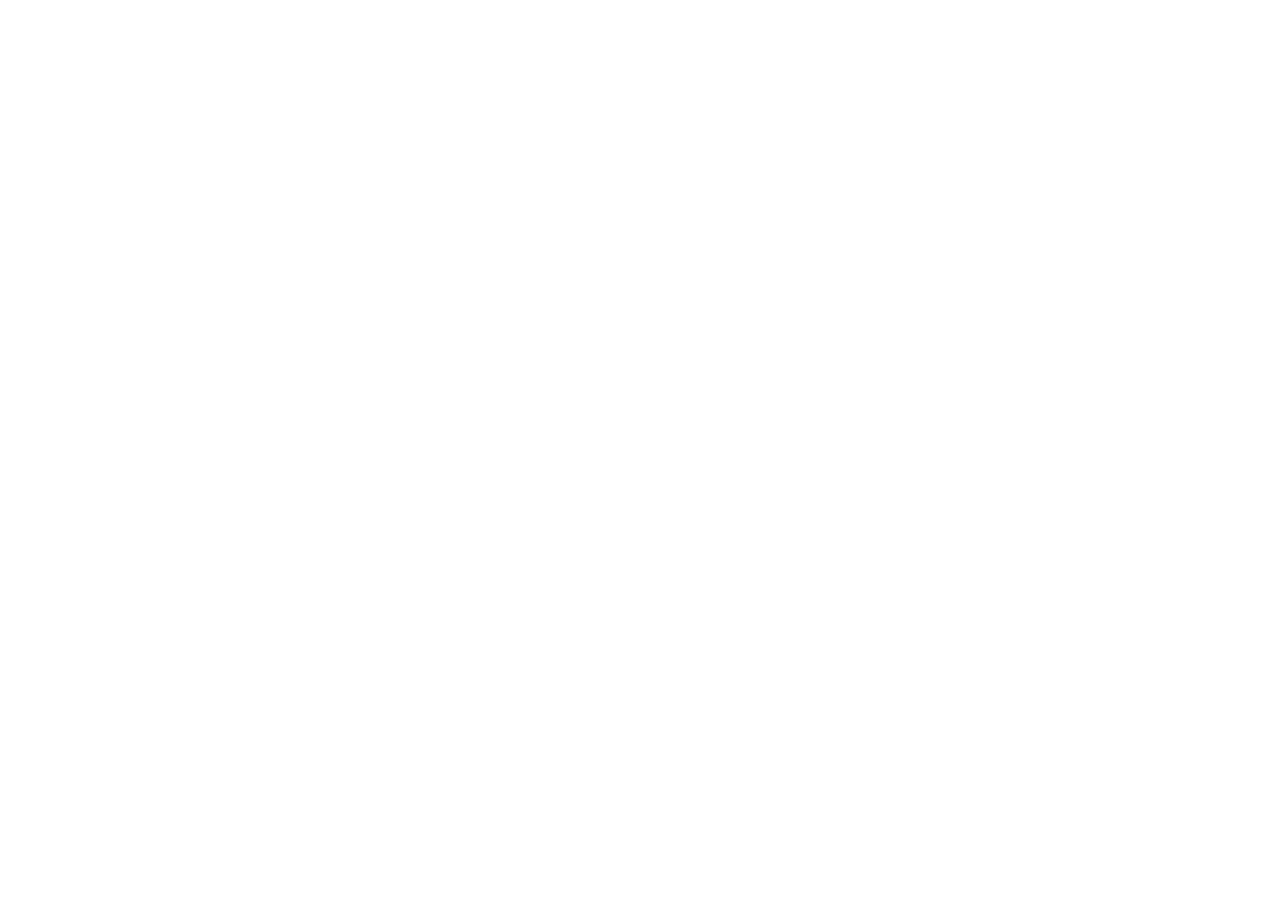
==== index.html @ ae6f1c69 "index" ====
<!DOCTYPE html>
<html lang="en">
<head>
    <meta charset="UTF-8">
    <meta http-equiv="X-UA-Compatible" content="IE=edge">
    <meta name="viewport" content="width=device-width, initial-scale=1.0">
    <title>Fit</title>

</head>
<body>
    <div id="container">
        <header>
            
        </header>
        <nav>
            
        </nav>
        <div id="content">
            <section id="section">
                <article class="article">

                </article>
                <article class="article">
                    
                </article>

            </section>
            <aside id="aside">

            </aside>
        </div>
    </div>

</body>
</html>
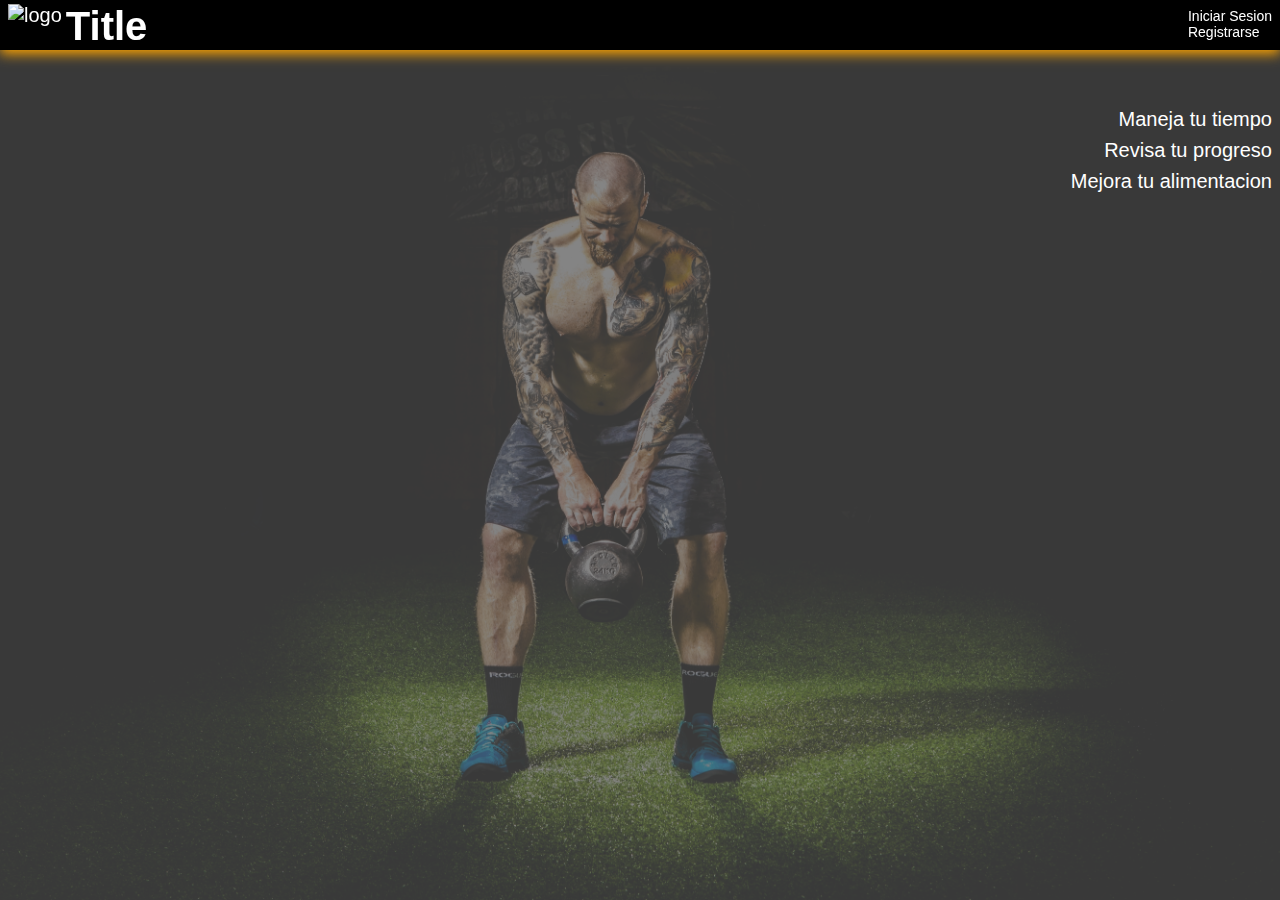
==== commit 269d0328: "change home" ====
--- a/index.html
+++ b/index.html
@@ -4,13 +4,23 @@
     <meta charset="UTF-8">
     <meta http-equiv="X-UA-Compatible" content="IE=edge">
     <meta name="viewport" content="width=device-width, initial-scale=1.0">
+    <link rel="stylesheet" href="./styles/style.css">
     <title>Fit</title>
 
 </head>
 <body>
     <div id="container">
         <header>
-            
+            <img src="./recursos/img/-" alt="logo" id="logoHeader">
+            <h1>Title</h1>
+            <ul id="accountHeader">
+                <li>
+                    <a href="/">Iniciar Sesion</a href="/">
+                </li>
+                <li>
+                    <a href="/">Registrarse</a href="/">
+                </li>
+            </ul>
         </header>
         <nav>
             
@@ -18,10 +28,12 @@
         <div id="content">
             <section id="section">
                 <article class="article">
-
+                    <p>Maneja tu tiempo</p>
+                    <p>Revisa tu progreso</p>
+                    <p>Mejora tu alimentacion</p>
                 </article>
                 <article class="article">
-                    
+
                 </article>
 
             </section>
@@ -29,6 +41,9 @@
 
             </aside>
         </div>
+        <footer id="footer">
+
+        </footer>
     </div>
 
 </body>
--- a/styles/style.css
+++ b/styles/style.css
@@ -0,0 +1,68 @@
+:root{
+    --color1: #515151;
+    --color2: orange;
+}
+*{
+    font-family: 'Lucida Sans', 'Lucida Sans Regular', 'Lucida Grande', 'Lucida Sans Unicode', Geneva, Verdana, sans-serif;
+    box-sizing: border-box;
+    padding: 0;
+    margin: 0;
+}
+html{
+    font-size: 62.5%;
+
+}
+body{
+    width: 100vw;
+    background-color: var(--color1);
+    font-size: 2rem;
+    color: white;
+    background-image: url("../recursos/img/background.jpg");
+    background-size: cover;
+    background-position: center;
+    background-attachment: fixed;
+}
+
+header{
+    position: fixed;
+    display: flex;
+    width: 100%;
+    height: 50px;
+    background-color: black;
+    box-shadow: 0px 4px 12px  var(--color2);
+    padding: 4px 8px;
+}
+
+header #logoHeader{
+    margin-right: 4px;
+}
+
+#accountHeader{
+    position: absolute;
+    right: 8px;
+
+}
+#accountHeader li{
+    font-size: 1.4rem;
+    list-style: none;
+
+}
+#accountHeader li:first-child{
+    margin-top: 4px;
+}
+#accountHeader li a{
+    text-decoration: none;
+    color: white;
+}
+#content{
+    padding-top: 100px;
+    padding-right: 8px;
+
+    background-color:#515151b4;
+    width: 100%;
+    height: 100vh;
+    text-align: end;
+}
+.article p{
+    margin: 8px 0;
+}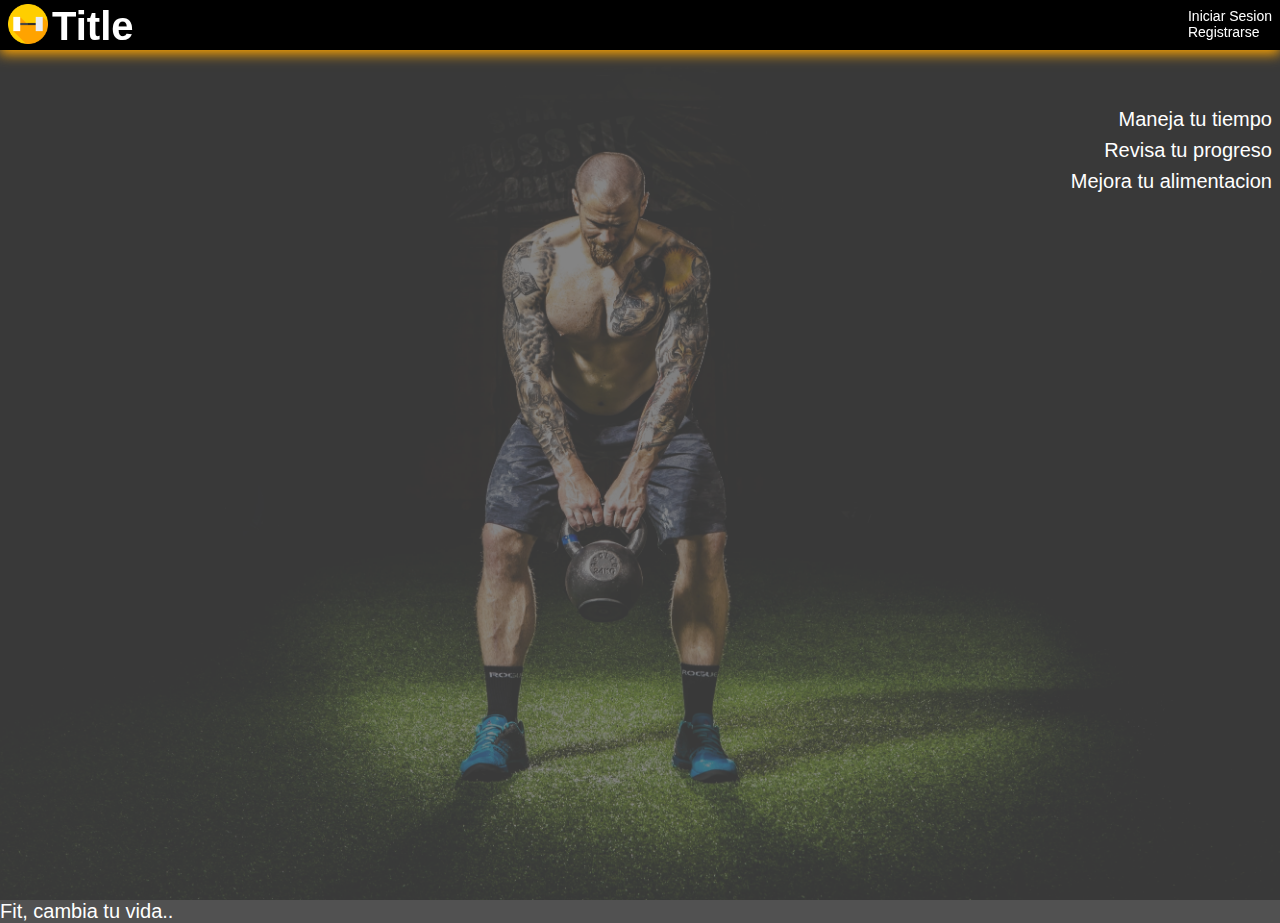
==== commit f6a4ac76: "fetch/gali1917/Singin-Singup" ====
--- a/index.html
+++ b/index.html
@@ -1,5 +1,5 @@
 <!DOCTYPE html>
-<html lang="en">
+<html lang="es">
 <head>
     <meta charset="UTF-8">
     <meta http-equiv="X-UA-Compatible" content="IE=edge">
@@ -11,14 +11,14 @@
 <body>
     <div id="container">
         <header>
-            <img src="./recursos/img/-" alt="logo" id="logoHeader">
+            <img src="./recursos/img/logo.png" alt="logo" id="logoHeader" width="40" height="40">
             <h1>Title</h1>
             <ul id="accountHeader">
                 <li>
-                    <a href="/">Iniciar Sesion</a href="/">
+                    <a href="./recursos/html/iniciarSesion.html">Iniciar Sesion</a href="/">
                 </li>
                 <li>
-                    <a href="/">Registrarse</a href="/">
+                    <a href="./recursos/html/registrarse.html">Registrarse</a href="/">
                 </li>
             </ul>
         </header>
@@ -42,7 +42,7 @@
             </aside>
         </div>
         <footer id="footer">
-
+            <p>Fit, cambia tu vida..</p>
         </footer>
     </div>
 
